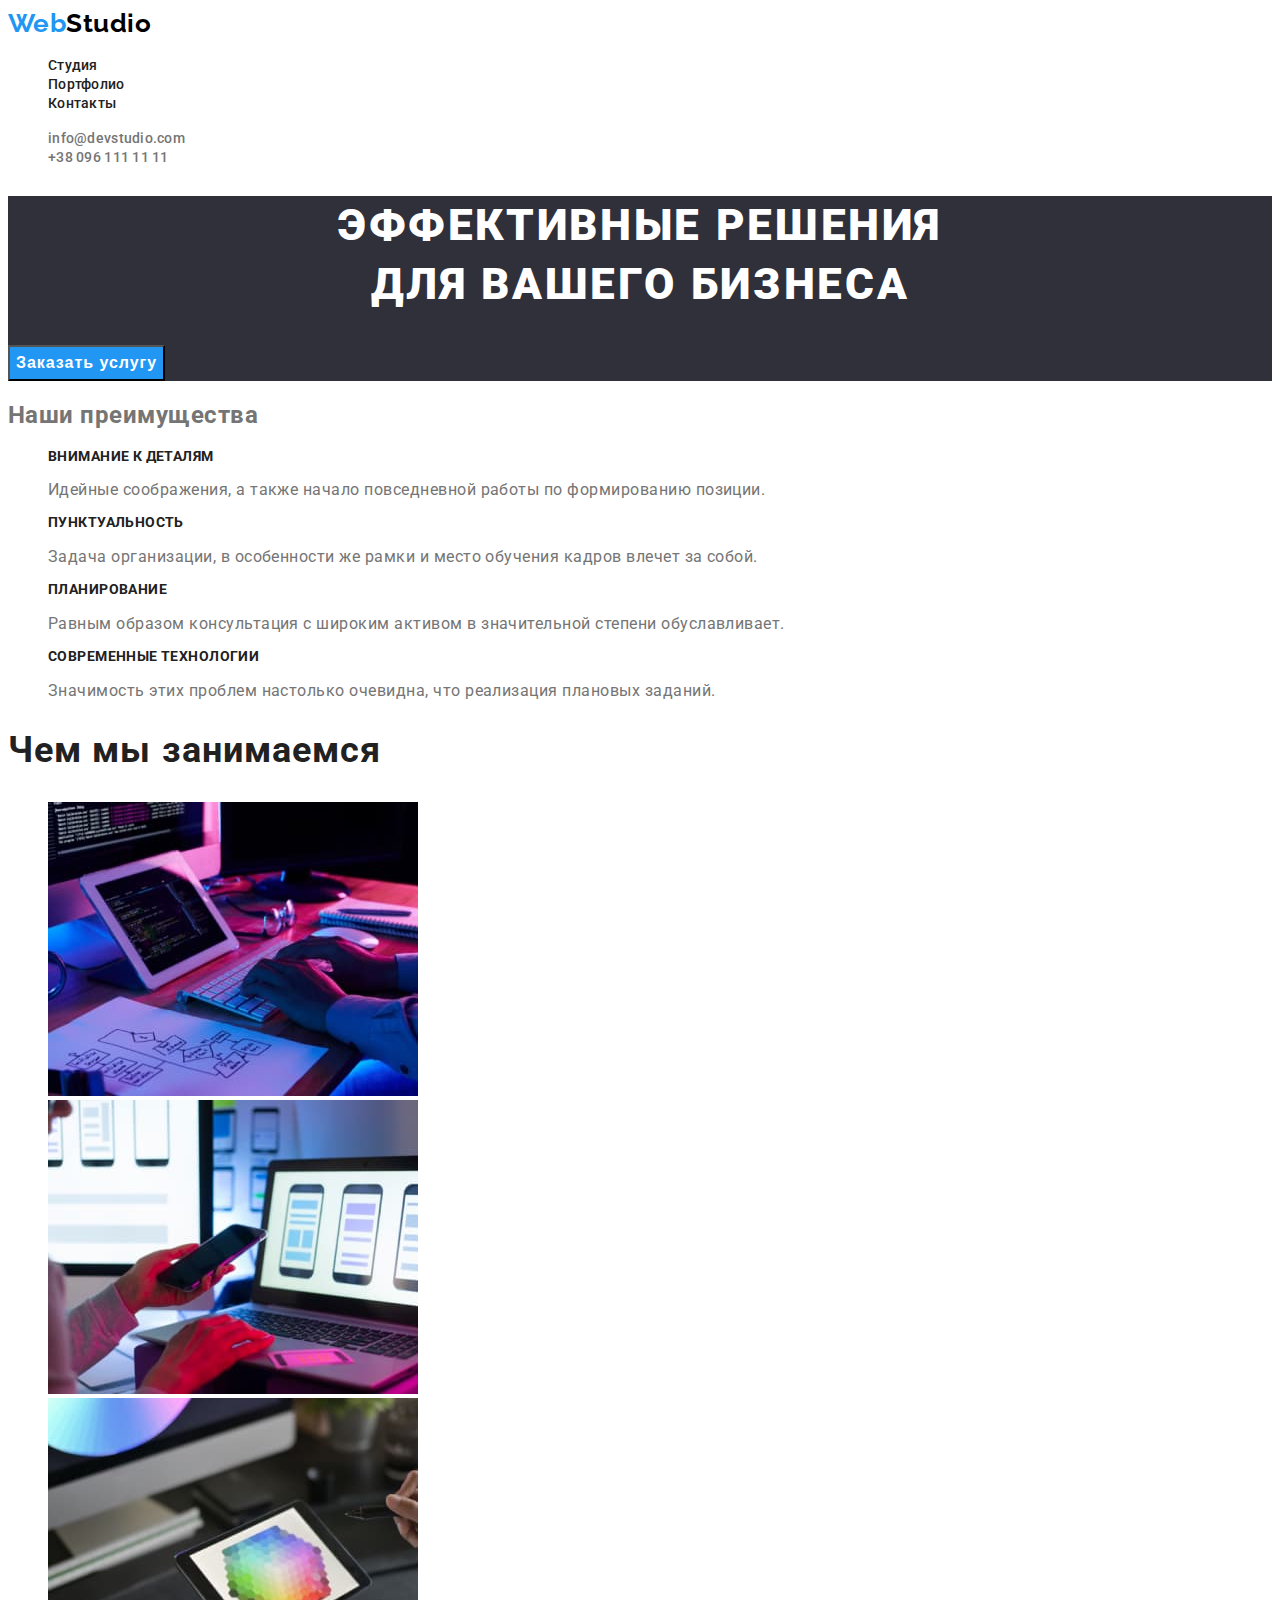
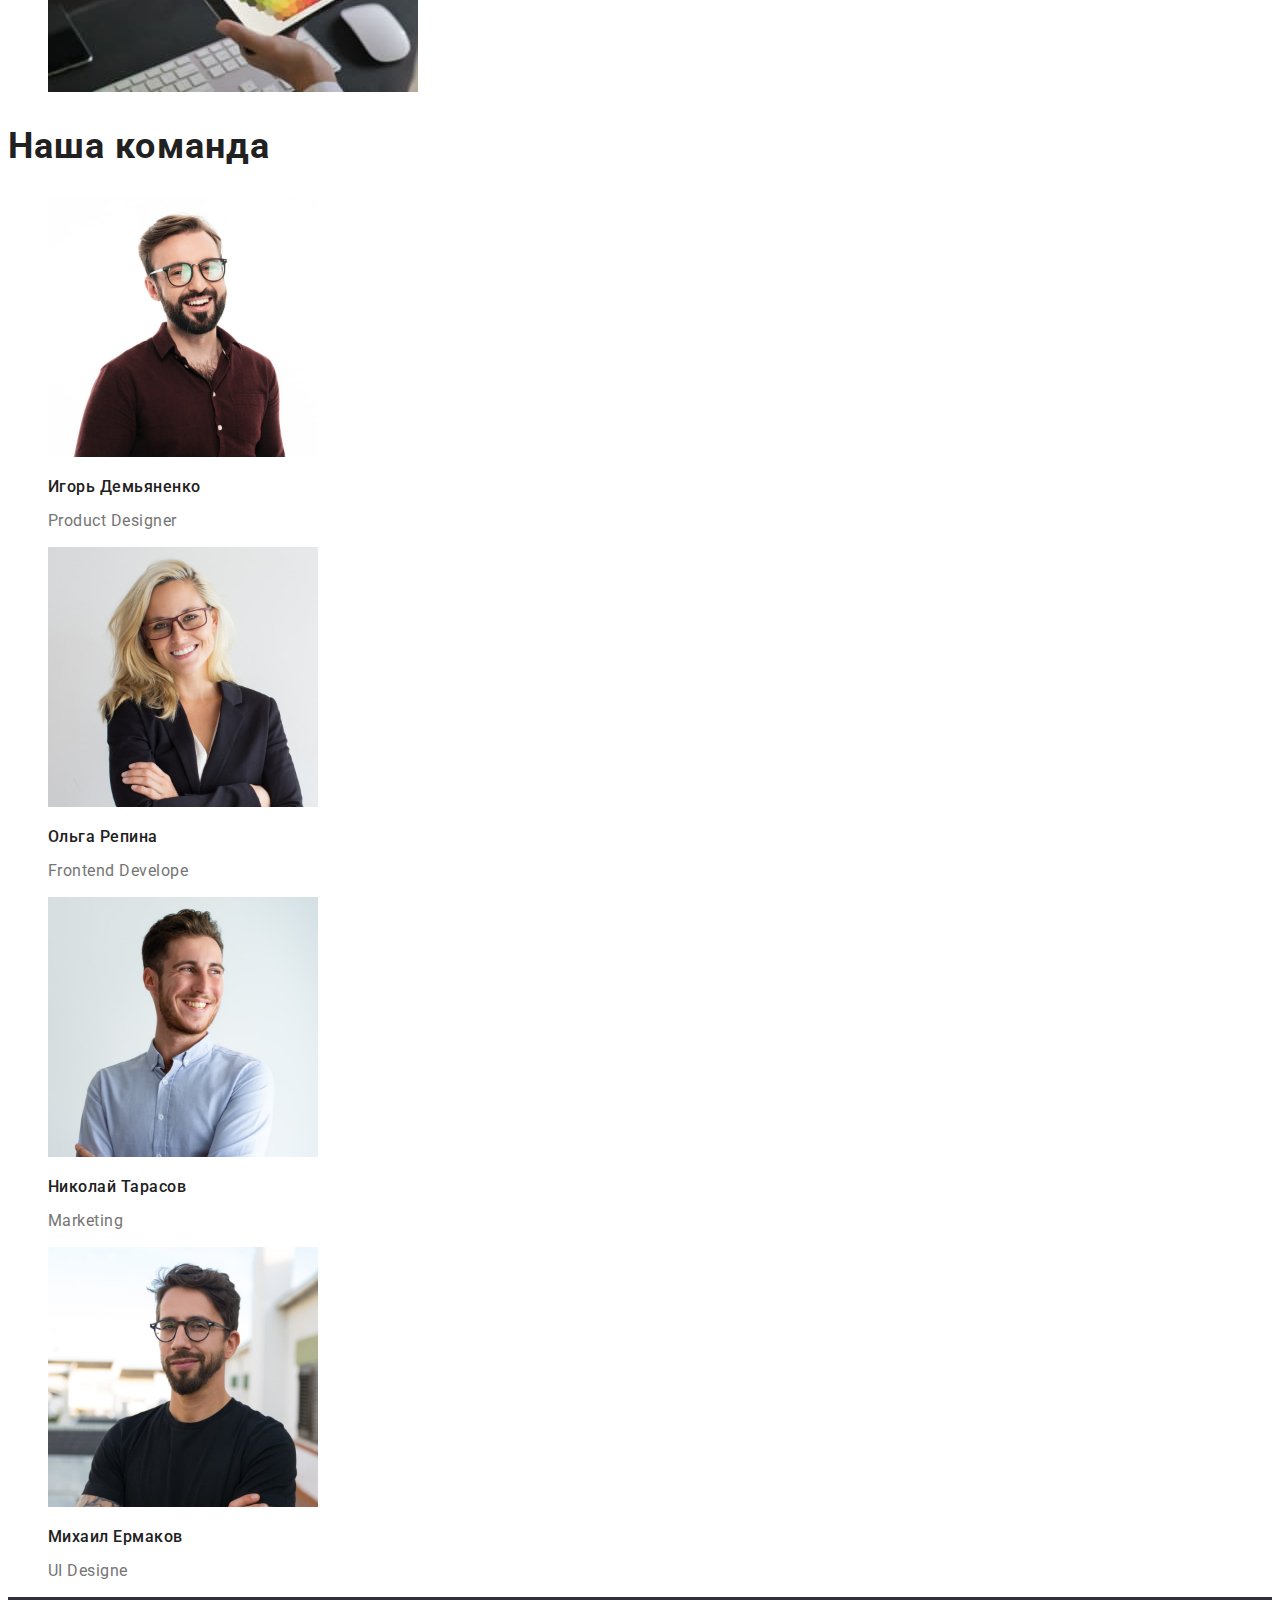
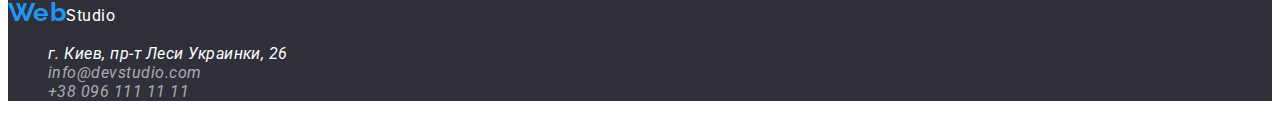
==== index.html @ a777120c "Розподілив кольори текстів" ====
<!DOCTYPE html>
<html lang="ru">
<head>
    <meta charset="UTF-8">
    <meta http-equiv="X-UA-Compatible" content="IE=edge">
    <meta name="viewport" content="width=device-width, initial-scale=1.0">
    <title>Главная</title>
    <link rel="preconnect" href="https://fonts.googleapis.com">
    <link rel="preconnect" href="https://fonts.gstatic.com" crossorigin>
    <link href="https://fonts.googleapis.com/css2?family=Raleway:wght@700&family=Roboto:wght@400;500;700;900&display=swap"
        rel="stylesheet">
    <link rel="stylesheet" href="./css/styles.css">
</head>
<body>
    <!-- Шапка сайта -->
    <header>
        <nav>
            <a href="/" class="logo" lang="en"><span class="logo-begin">Web</span>Studio</a>
            <ul class="site-nav list">
                <li> <a href="" class="link">Студия</a></li>
                <li> <a href="./portfolio.html" class="link">Портфолио</a></li>
                <li> <a href="" class="link">Контакты</a></li>
            </ul>
            <ul class="contacts list">
                <li> <a href="mailto:info@devstudio.com" class="contacts-link">info@devstudio.com</a></li>
                <li> <a href="tel:+380961111111" class="contacts-link">+38 096 111 11 11</a></li>
            </ul>
        </nav>
    </header>
    
    <main>
        <!-- Герой -->
        <section class="hero">
            <h1 class="hero-title">Эффективные решения <br />для вашего бизнеса</h1>
            <button class="button">Заказать услугу</button>
        </section>
        <!-- Преимущества -->
        <section class="section">
            <h2>Наши преимущества</h2>
            <ul class="advantages-list list">
                <li>
                    <h3 class="title">Внимание к деталям</h3>
                    <p>Идейные соображения, а также начало повседневной работы по формированию позиции.</p>
                </li>
                <li>
                    <h3 class="title">Пунктуальность</h3>
                    <p>Задача организации, в особенности же рамки и место обучения кадров влечет за собой.</p>
                </li>
                <li>
                    <h3 class="title">Планирование</h3>
                    <p>Равным образом консультация с широким активом в значительной степени обуславливает.</p>
                </li>
                <li>
                    <h3 class="title">Современные технологии</h3>
                    <p>Значимость этих проблем настолько очевидна, что реализация плановых заданий.</p>
                </li>
            </ul>
        </section class="section">
        <!-- Services-->
        <section class="section">
            <h2 class="section-title">Чем мы занимаемся</h2>
            <ul class="services-list list">
                <li>
                    <a href=""><img src="./images/box1.jpeg" alt="Рисунок со схемой" width="370" height="294" /></a>
                </li>
                <li>
                    <a href=""><img src="./images/box2.jpeg" alt="Рука с телефоном" width="370" height="294" /></a>
                </li>
                <li>
                    <a href=""><img src="./images/box3.jpeg" alt="Цветовая гамма" width="370" height="294" /></a>
                </li>
            </ul>
        </section>
        <!-- Наша команда -->
        <section class="section">
            <h2 class="section-title">Наша команда</h2>
            <ul class="team-list list">
                <li>
                    <a href=""><img src="./images/teamcard1.jpeg" alt="Фото Игоря Демьяненка" width="270" height="260" /></a>
                    <h3 class="team-title">Игорь Демьяненко</h3>
                    <p class="team-position">Product Designer</p>
                </li>
                <li>
                    <a href=""><img src="./images/teamcard2.jpeg" alt="Фото Ольги Репиной" width="270" height="260" /></a>
                    <h3 class="team-title">Ольга Репина</h3>
                    <p class="team-position">Frontend Develope</p>
                </li>
                <li>
                    <a href=""><img src="./images/teamcard3.jpeg" alt="Фото Николая Тарасова" width="270" height="260" /></a>
                    <h3 class="team-title">Николай Тарасов</h3>
                    <p class="team-position">Marketing</p>
                </li>
                <li>
                    <a href=""><img src="./images/teamcard4.jpeg" alt="Фото Михаила Ермакова" width="270" height="260" /></a>
                    <h3 class="team-title">Михаил Ермаков</h3>
                    <p class="team-position">UI Designe</p>
                </li>
            </ul>
        </section>
    </main>
    <!-- Футер -->
    <footer class="footer">
        <a href="/" class="logo-footer" lang="en"><span class="logo-begin">Web</span>Studio</a>
        <address>
         <ul class="address-list list">
            <li>г. Киев, пр-т Леси Украинки, 26</li>
            <li> <a href="mailto:info@devstudio.com" class="link">info@devstudio.com</a></li>
            <li> <a href="tel:+380961111111" class="link">+38 096 111 11 11</a></li>
         </ul>
        </address>
    </footer>
</body>
</html>
---- css/styles.css ----
:root {
  --primary-text-color: #757575;
  --title-text-color: #212121;
  --accent-color: #2196f3;
  --second-backgound-color: #f5f4fa;
}

body {
  background-color: #fff;
  color: var(--primary-text-color);
  font-family: Roboto, sans-serif;
  letter-spacing: 0.03em;
}

a {
  text-decoration: none;
}

.logo {
  color: #000;
  font-family: Raleway, sans-serif;
  font-weight: 700;
  font-size: 26px;
  line-height: 1.2;
}

.logo-begin {
  color: var(--accent-color);
  font-family: Raleway, sans-serif;
  font-weight: 700;
  font-size: 26px;
  line-height: 1.2;
}

.list {
  list-style: none;
}

/* site nav */
.site-nav .link {
  color: var(--title-text-color);
  font-weight: 500;
  font-size: 14px;
  line-height: 1.15;
  letter-spacing: 0.02em;
}

.site-nav .link:hover,
.site-nav .link:focus {
  color: var(--accent-color);
}

/* contacts */
.contacts .contacts-link {
  color: var(--primary-text-color);
  font-weight: 500;
  font-size: 14px;
  line-height: 1.14;
  letter-spacing: 0.02em;
}

.contacts .contacts-link:hover,
.contacts .contacts-link:focus {
  color: var(--accent-color);
}

/* title */
.section-title {
  color: var(--title-text-color);
  font-weight: 700;
  font-size: 36px;
  line-height: 1.16;
  letter-spacing: 0.03em;
}

/* hero */
.hero {
  background-color: #2f303a;
}

.hero-title {
  color: #fff;
  font-weight: 900;
  font-size: 44px;
  line-height: 1.36;
  text-align: center;
  letter-spacing: 0.06em;
  text-transform: uppercase;
}

/* Advantages */
.advantages-list .title {
  color: var(--title-text-color);
  font-weight: 700;
  font-size: 14px;
  line-height: 1.14;
  letter-spacing: 0.03em;
  text-transform: uppercase;
}

/* Team */
.team-title {
  color: var(--title-text-color);
  font-weight: 500;
  font-size: 16px;
  line-height: 1.19;
  letter-spacing: 0.03em;
}

.team-position {
  font-size: 16px;
  line-height: 1.18;
  letter-spacing: 0.03em;
}
/* Footer */
.footer {
  background-color: #2f303a;
}

.logo-footer {
  color: #fff;
}

.address-list {
  color: #fff;
}

.button {
  color: #fff;
  background-color: var(--accent-color);
  font-weight: 700;
  font-size: 16px;
  line-height: 1.87;
  display: flex;
  align-items: center;
  text-align: center;
  letter-spacing: 0.06em;
}

.address-list .link {
  color: rgba(255, 255, 255, 0.6);
}

/* Portfolio */

/* Filters */
.filters-button {
  color: var(--title-text-color);
  background-color: var(--second-backgound-color);
  font-weight: 500;
  font-size: 16px;
  line-height: 1.62;
  letter-spacing: 0.03em;
}

.filters-button:hover,
.filters-button:focus {
  color: #fff;
  background-color: var(--accent-color);
}

/* Work examples */
.work-title {
  color: var(--title-text-color);
  font-weight: 700;
  font-size: 18px;
  line-height: 2;
  letter-spacing: 0.06em;
}

/* Work type */
.work-type {
  color: var(--primary-text-color);
  font-size: 16px;
  line-height: 1.87;
  letter-spacing: 0.03em;
}
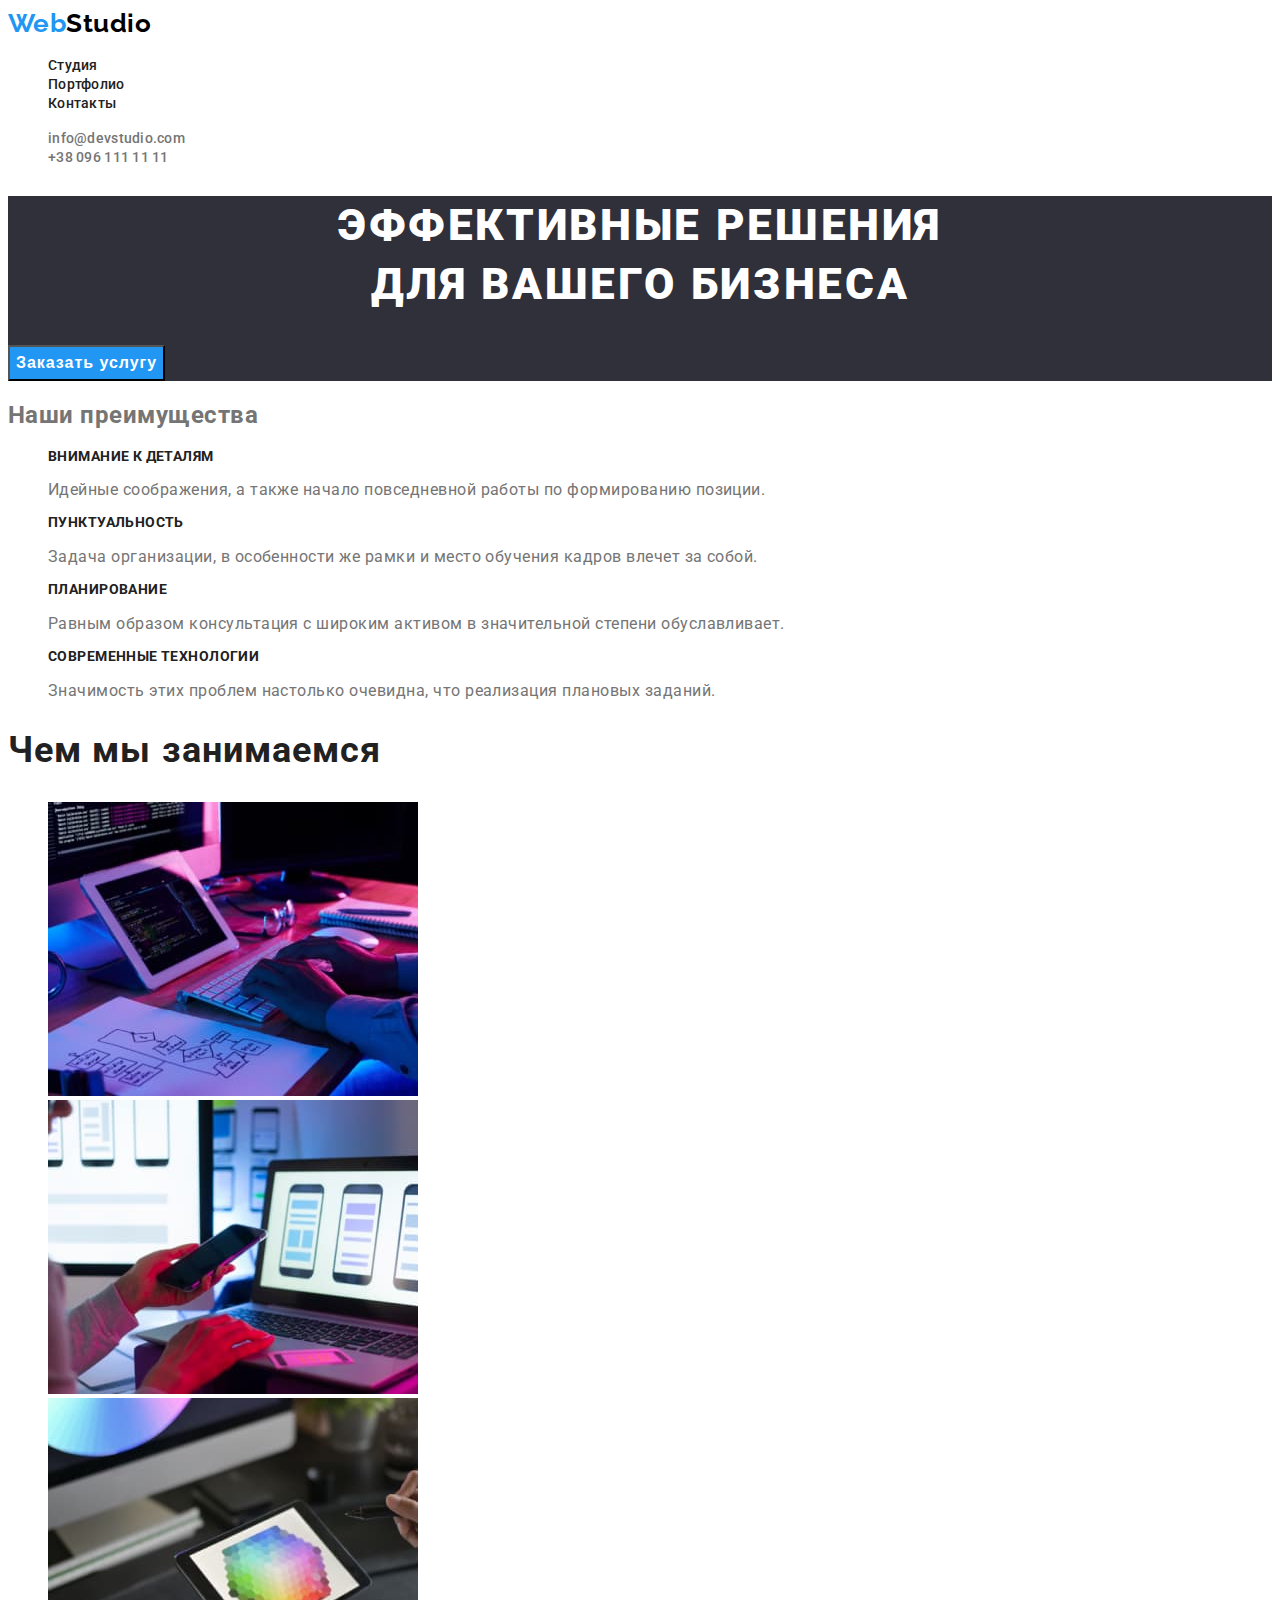
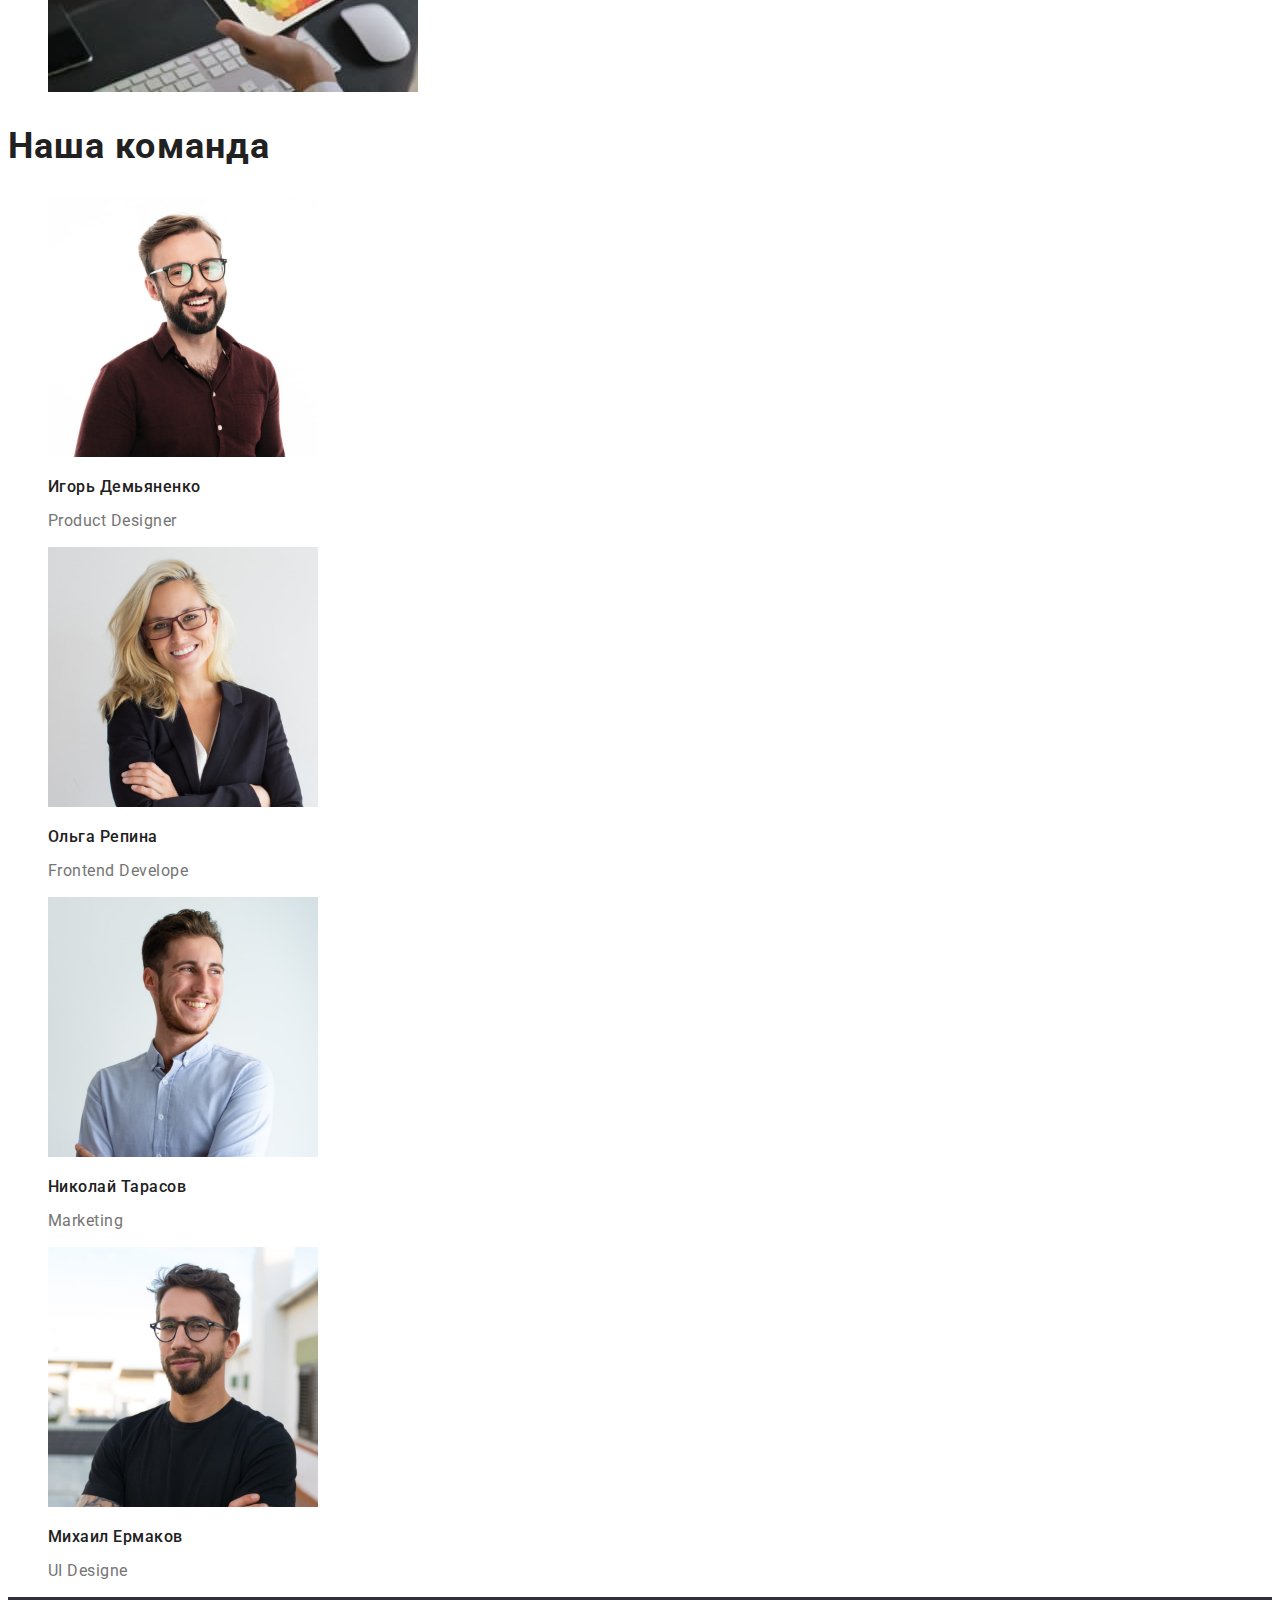
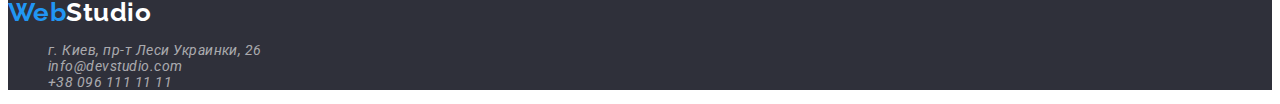
==== commit 8bc1e53e: "Додав шрифти футера" ====
--- a/index.html
+++ b/index.html
@@ -102,11 +102,19 @@
     <footer class="footer">
         <a href="/" class="logo-footer" lang="en"><span class="logo-begin">Web</span>Studio</a>
         <address>
-         <ul class="address-list list">
-            <li>г. Киев, пр-т Леси Украинки, 26</li>
-            <li> <a href="mailto:info@devstudio.com" class="link">info@devstudio.com</a></li>
-            <li> <a href="tel:+380961111111" class="link">+38 096 111 11 11</a></li>
-         </ul>
+          <ul class="address-list list">
+            <li>
+                <a href="https://goo.gl/maps/QHGshevuCF7UogJCA" class="link" target="_blank"
+                                rel="noopener noreferrer"> г. Киев, пр-т Леси Украинки, 26 
+                            </a>
+            </li>
+            <li> 
+                <a href="mailto:info@devstudio.com" class="link">info@devstudio.com</a>
+            </li>
+            <li> 
+                <a href="tel:+380961111111" class="link">+38 096 111 11 11</a>
+            </li>
+          </ul>
         </address>
     </footer>
 </body>
--- a/css/styles.css
+++ b/css/styles.css
@@ -16,6 +16,7 @@
   text-decoration: none;
 }
 
+/* Logo header */
 .logo {
   color: #000;
   font-family: Raleway, sans-serif;
@@ -175,3 +176,23 @@
   line-height: 1.87;
   letter-spacing: 0.03em;
 }
+/* Footer */
+.footer {
+  background-color: #2f303a;
+}
+/* Logo footer */
+.logo-footer {
+  color: #fff;
+  font-family: Raleway, sans-serif;
+  font-weight: 700;
+  font-size: 26px;
+  line-height: 1.2;
+}
+
+.address-list {
+  font-family: Roboto;
+  font-weight: 400;
+  font-size: 14px;
+  line-height: 1.71
+  letter-spacing: 0.03em;
+}
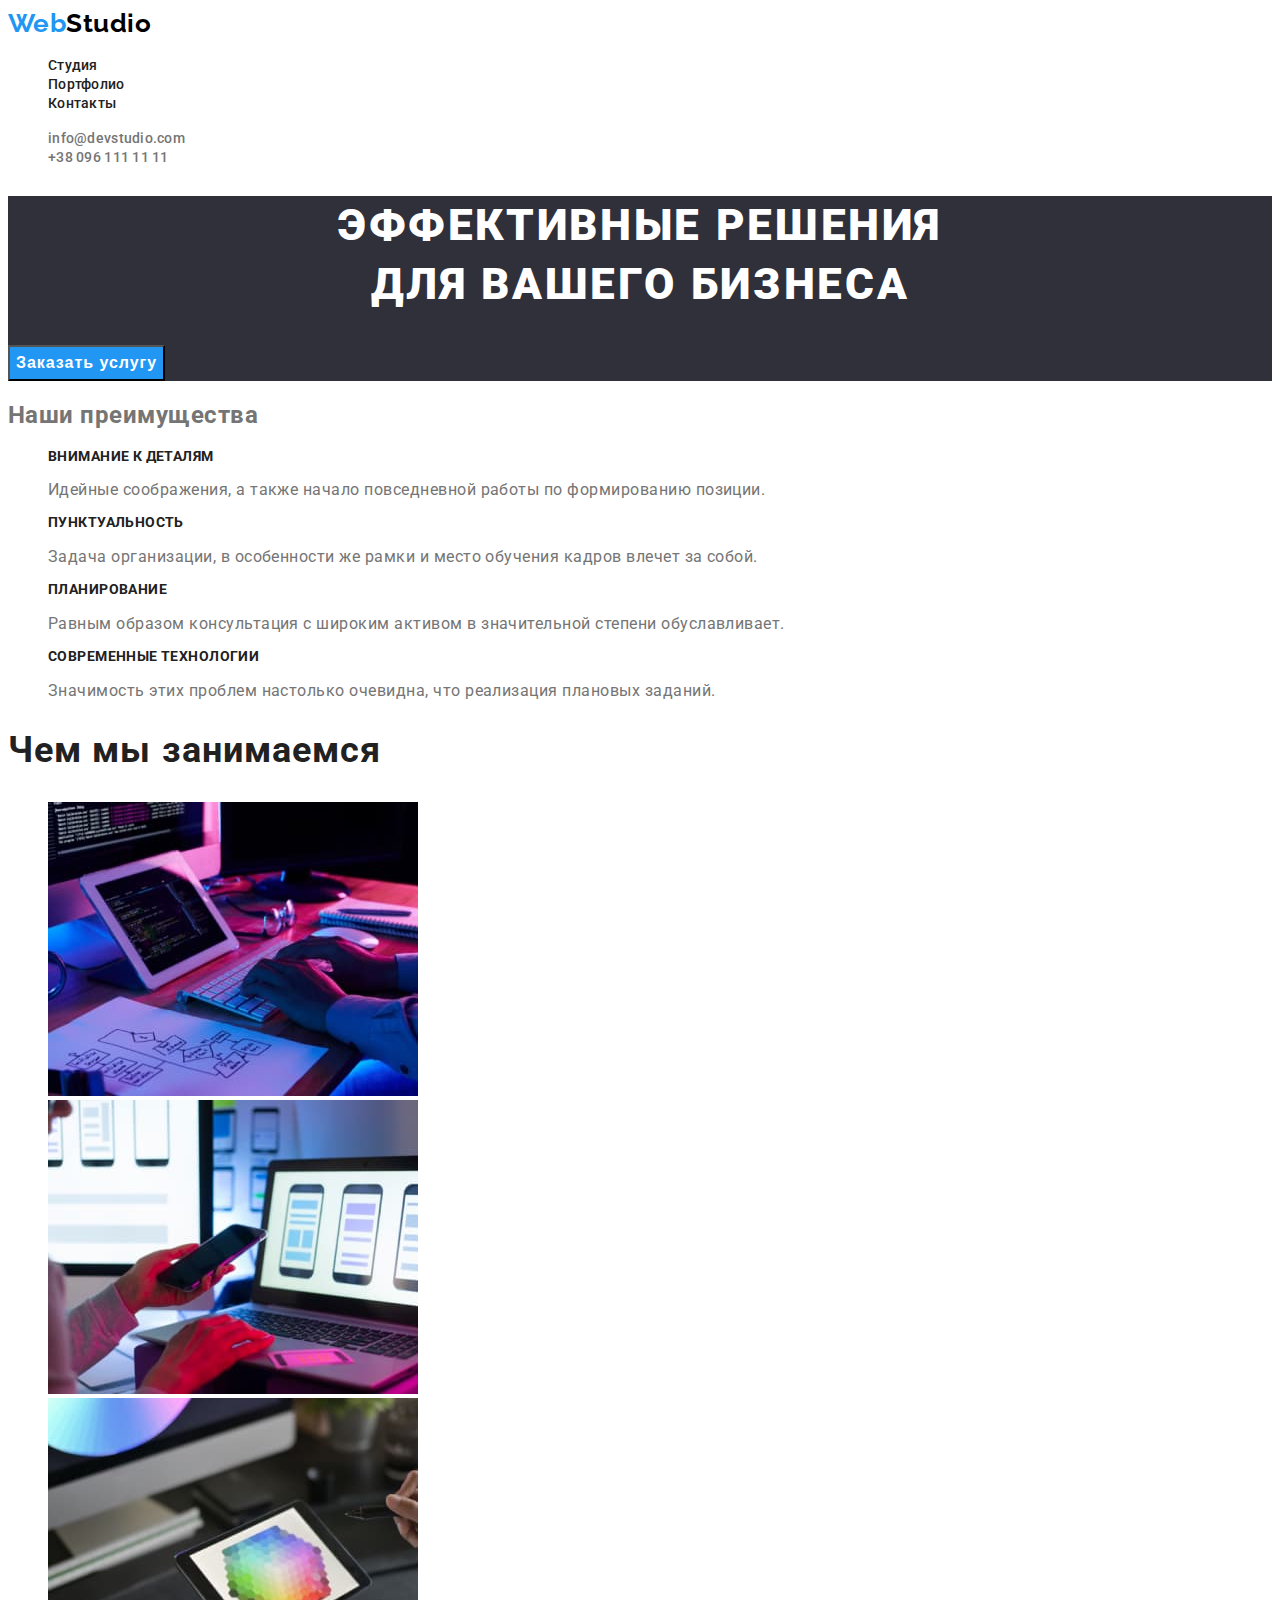
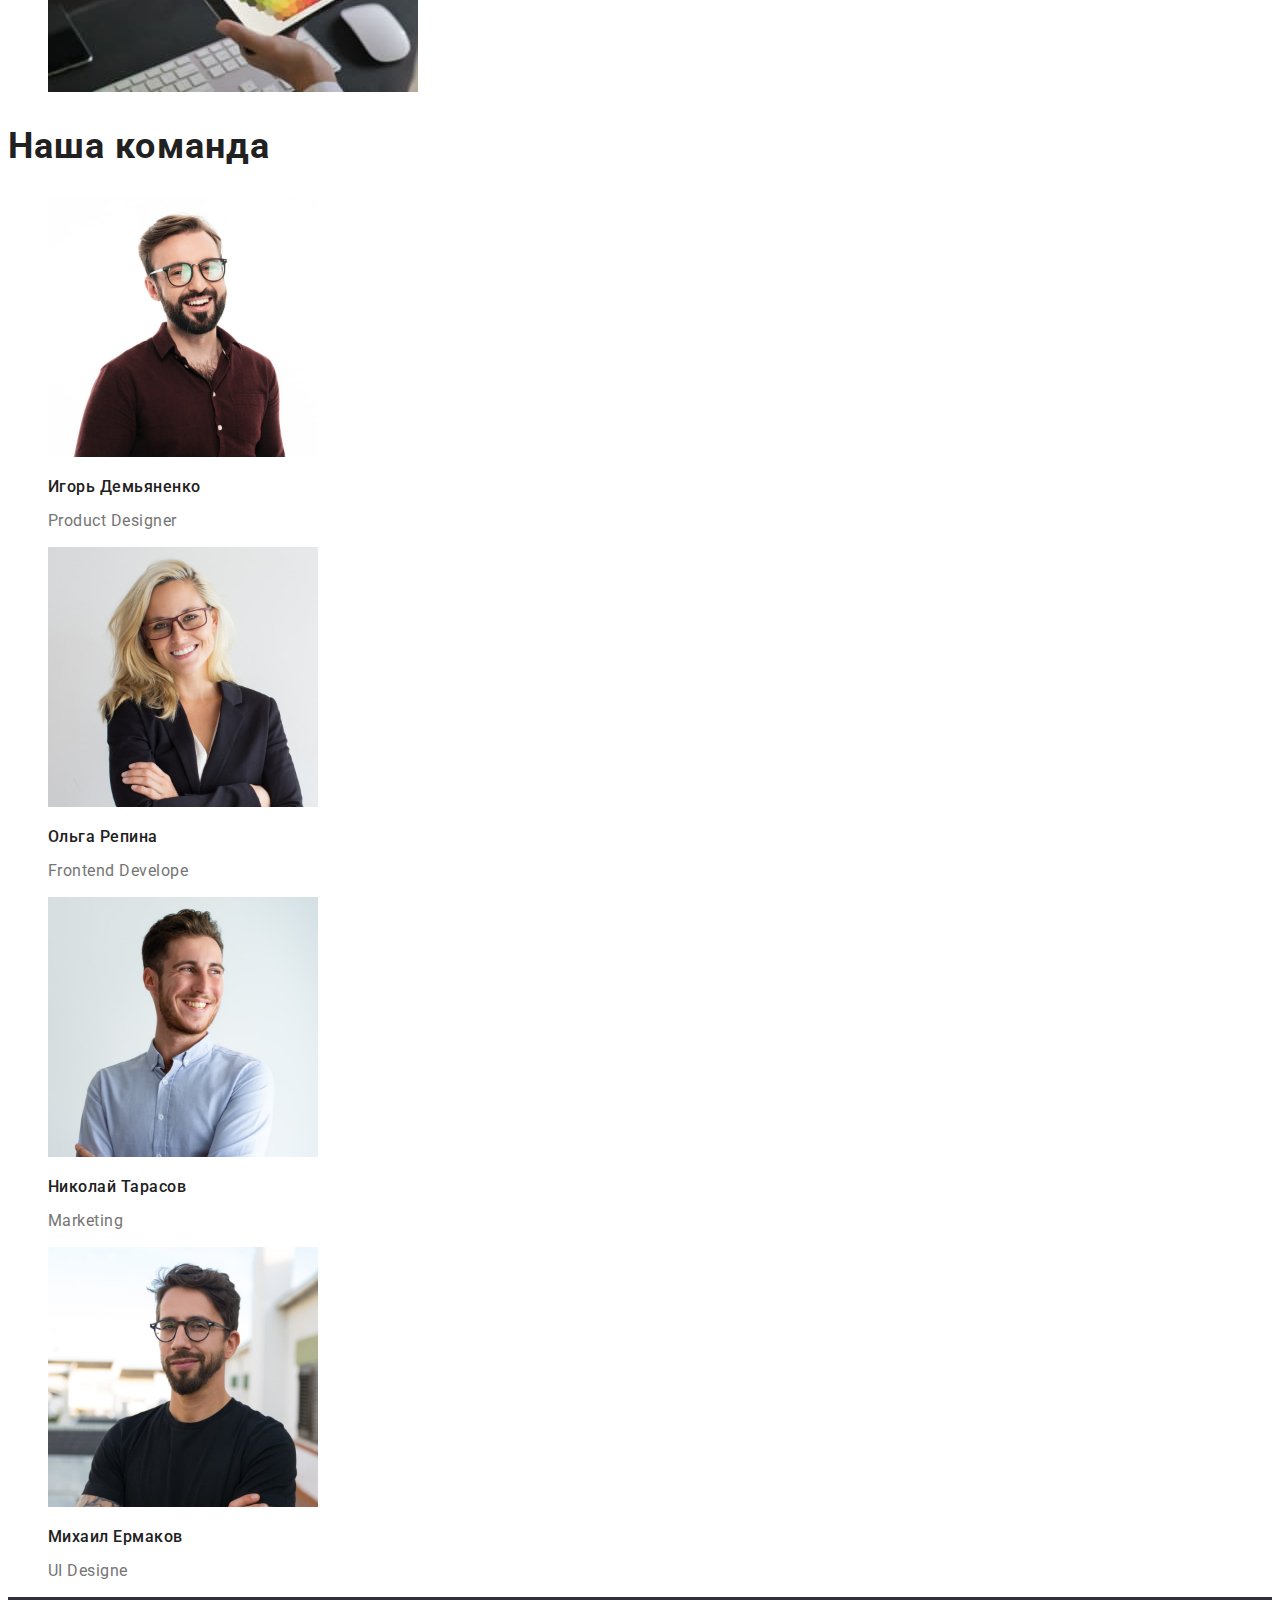
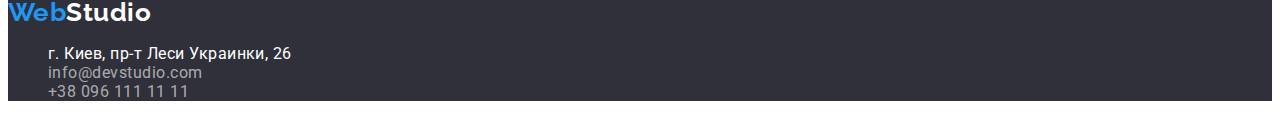
==== commit 62c998c7: "Кінцеві зміни" ====
--- a/index.html
+++ b/index.html
@@ -55,7 +55,7 @@
                     <p>Значимость этих проблем настолько очевидна, что реализация плановых заданий.</p>
                 </li>
             </ul>
-        </section class="section">
+        </section>
         <!-- Services-->
         <section class="section">
             <h2 class="section-title">Чем мы занимаемся</h2>
@@ -104,7 +104,7 @@
         <address>
           <ul class="address-list list">
             <li>
-                <a href="https://goo.gl/maps/QHGshevuCF7UogJCA" class="link" target="_blank"
+                <a href="https://goo.gl/maps/QHGshevuCF7UogJCA" class="address-list" target="_blank"
                                 rel="noopener noreferrer"> г. Киев, пр-т Леси Украинки, 26 
                             </a>
             </li>
--- a/css/styles.css
+++ b/css/styles.css
@@ -124,6 +124,7 @@
 
 .address-list {
   color: #fff;
+  font-style: normal;
 }
 
 .button {
@@ -189,10 +190,11 @@
   line-height: 1.2;
 }
 
-.address-list {
+.address-link {
+  font-style: normal;
   font-family: Roboto;
   font-weight: 400;
   font-size: 14px;
-  line-height: 1.71
-  letter-spacing: 0.03em;
-}
+  line-height: 1.71;
+  letter-spacing: 0.03em;
+}
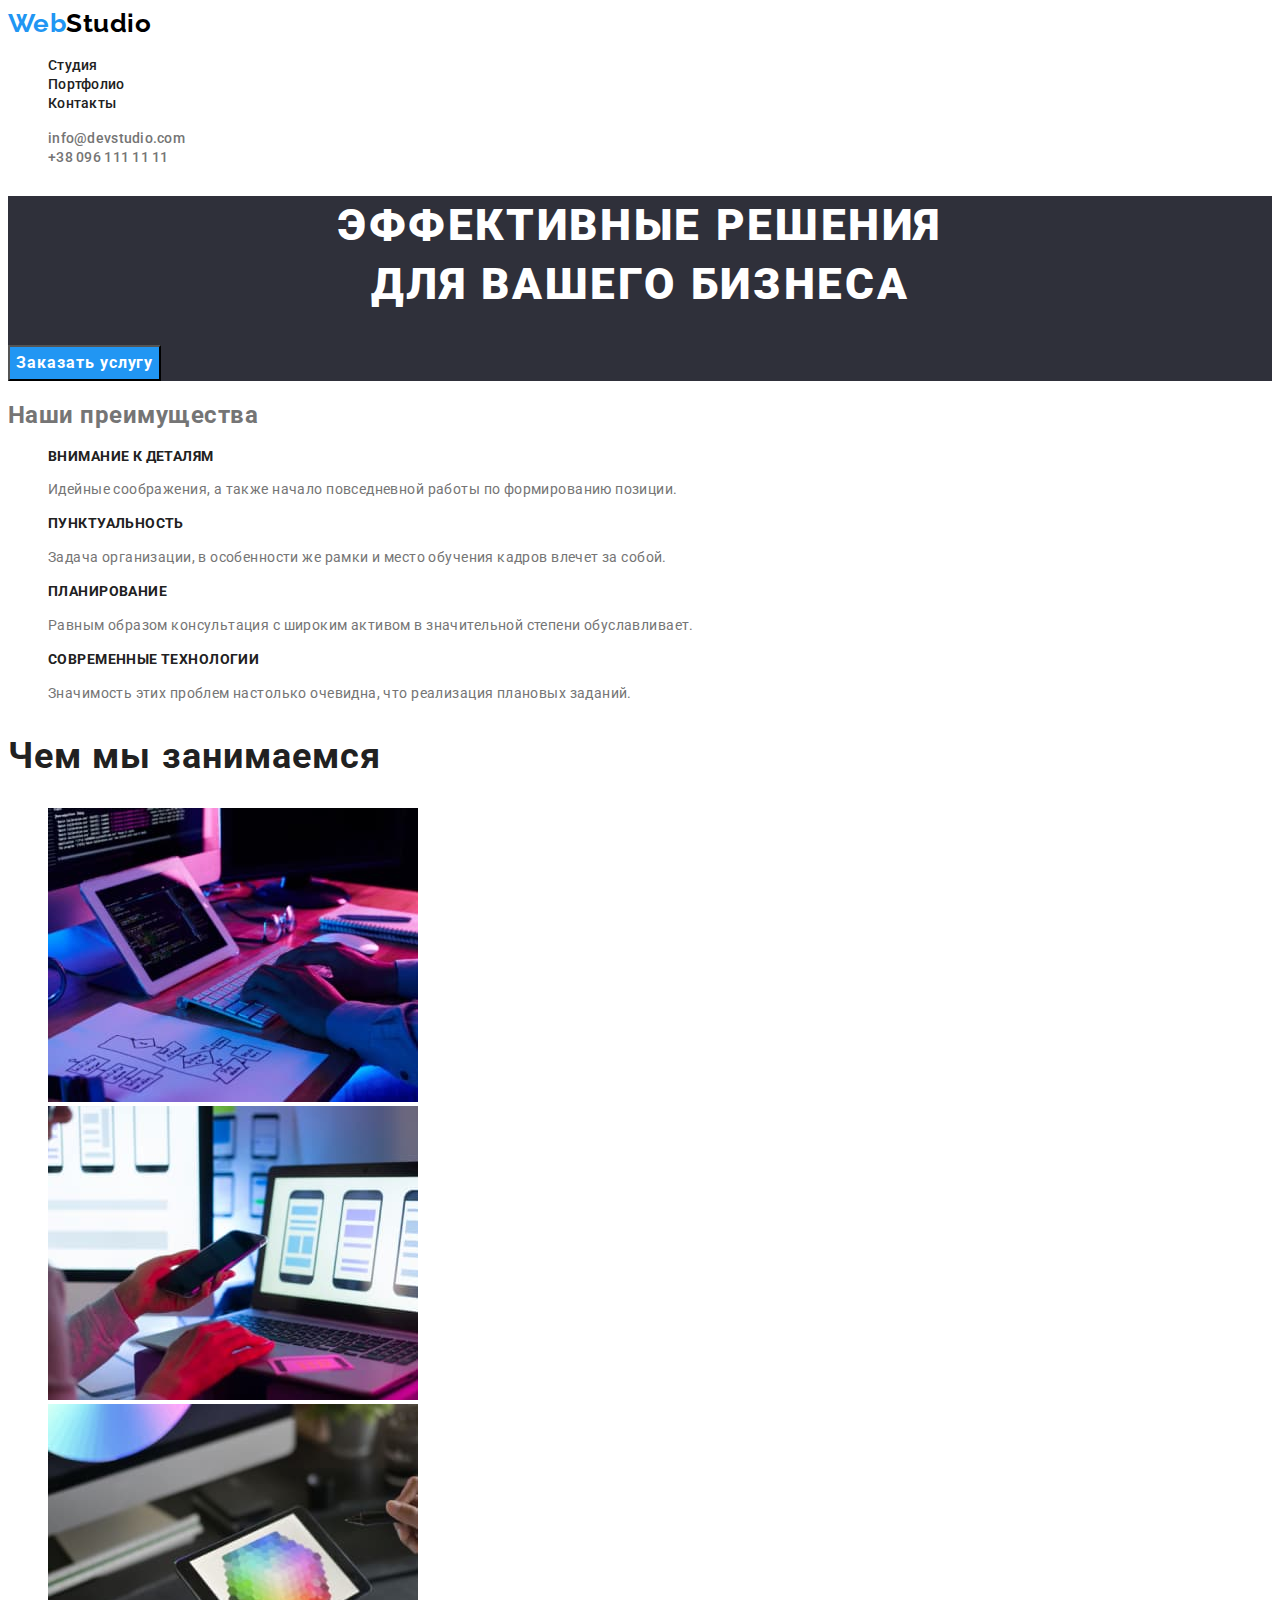
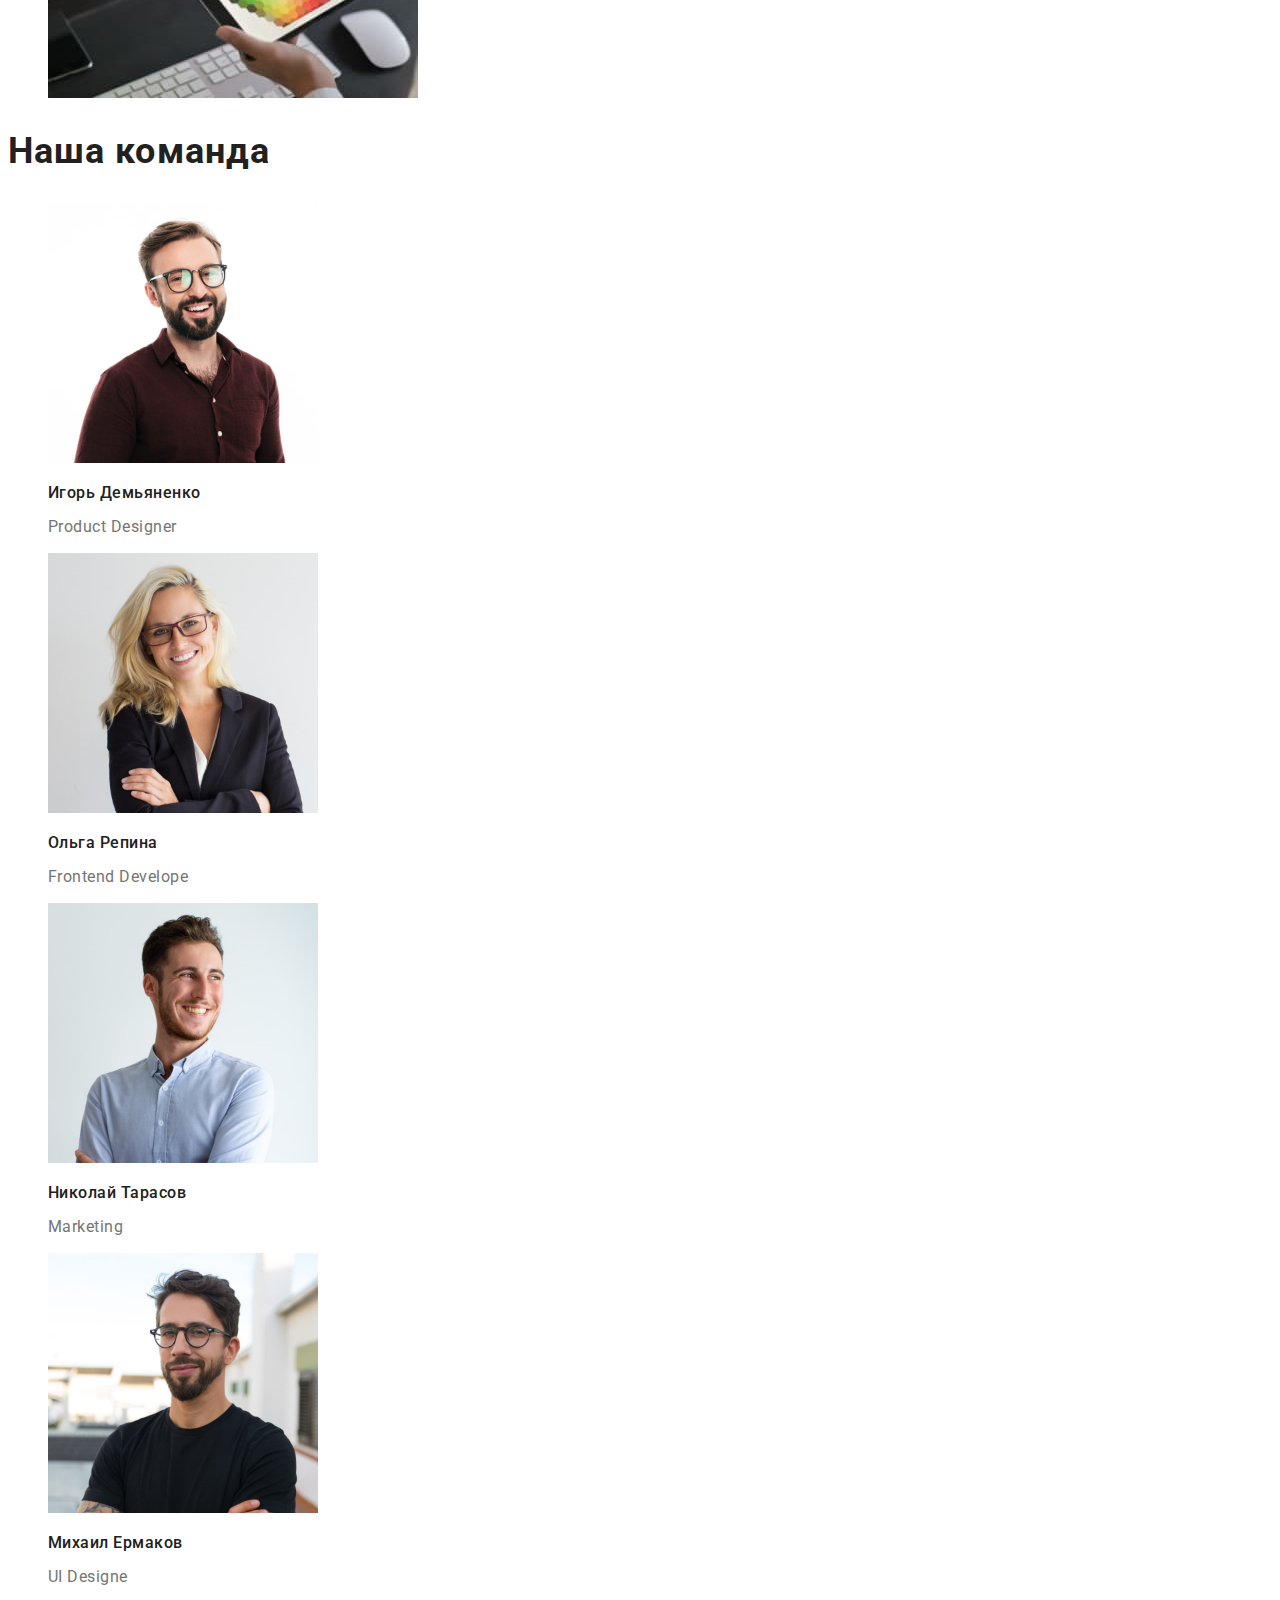
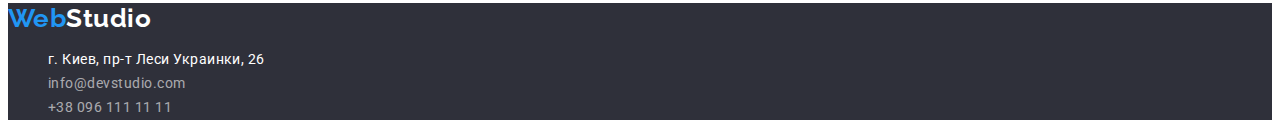
==== commit 4f0ccb90: "Стилізація" ====
--- a/index.html
+++ b/index.html
@@ -15,9 +15,9 @@
     <!-- Шапка сайта -->
     <header>
         <nav>
-            <a href="/" class="logo" lang="en"><span class="logo-begin">Web</span>Studio</a>
+            <a href="./index.html" class="logo" lang="en"><span class="logo-begin">Web</span>Studio</a>
             <ul class="site-nav list">
-                <li> <a href="" class="link">Студия</a></li>
+                <li> <a href="./index.html" class="link">Студия</a></li>
                 <li> <a href="./portfolio.html" class="link">Портфолио</a></li>
                 <li> <a href="" class="link">Контакты</a></li>
             </ul>
@@ -40,19 +40,19 @@
             <ul class="advantages-list list">
                 <li>
                     <h3 class="title">Внимание к деталям</h3>
-                    <p>Идейные соображения, а также начало повседневной работы по формированию позиции.</p>
+                    <p class="text">Идейные соображения, а также начало повседневной работы по формированию позиции.</p>
                 </li>
                 <li>
                     <h3 class="title">Пунктуальность</h3>
-                    <p>Задача организации, в особенности же рамки и место обучения кадров влечет за собой.</p>
+                    <p class="text">Задача организации, в особенности же рамки и место обучения кадров влечет за собой.</p>
                 </li>
                 <li>
                     <h3 class="title">Планирование</h3>
-                    <p>Равным образом консультация с широким активом в значительной степени обуславливает.</p>
+                    <p class="text">Равным образом консультация с широким активом в значительной степени обуславливает.</p>
                 </li>
                 <li>
                     <h3 class="title">Современные технологии</h3>
-                    <p>Значимость этих проблем настолько очевидна, что реализация плановых заданий.</p>
+                    <p class="text">Значимость этих проблем настолько очевидна, что реализация плановых заданий.</p>
                 </li>
             </ul>
         </section>
--- a/css/styles.css
+++ b/css/styles.css
@@ -99,6 +99,14 @@
   text-transform: uppercase;
 }
 
+.advantages-list .text {
+  color: var(--primary-text-color);
+  font-weight: 400;
+  font-size: 14px;
+  line-height: 1.71;
+  letter-spacing: 0.03em;
+}
+
 /* Team */
 .team-title {
   color: var(--title-text-color);
@@ -125,11 +133,15 @@
 .address-list {
   color: #fff;
   font-style: normal;
+  font-weight: 400;
+  font-size: 14px;
+  line-height: 1.71;
 }
 
 .button {
   color: #fff;
   background-color: var(--accent-color);
+  font-family: inherit;
   font-weight: 700;
   font-size: 16px;
   line-height: 1.87;
@@ -141,6 +153,9 @@
 
 .address-list .link {
   color: rgba(255, 255, 255, 0.6);
+  font-weight: 400;
+  font-size: 14px;
+  line-height: 1.71;
 }
 
 /* Portfolio */
@@ -149,6 +164,7 @@
 .filters-button {
   color: var(--title-text-color);
   background-color: var(--second-backgound-color);
+  font-family: inherit;
   font-weight: 500;
   font-size: 16px;
   line-height: 1.62;
